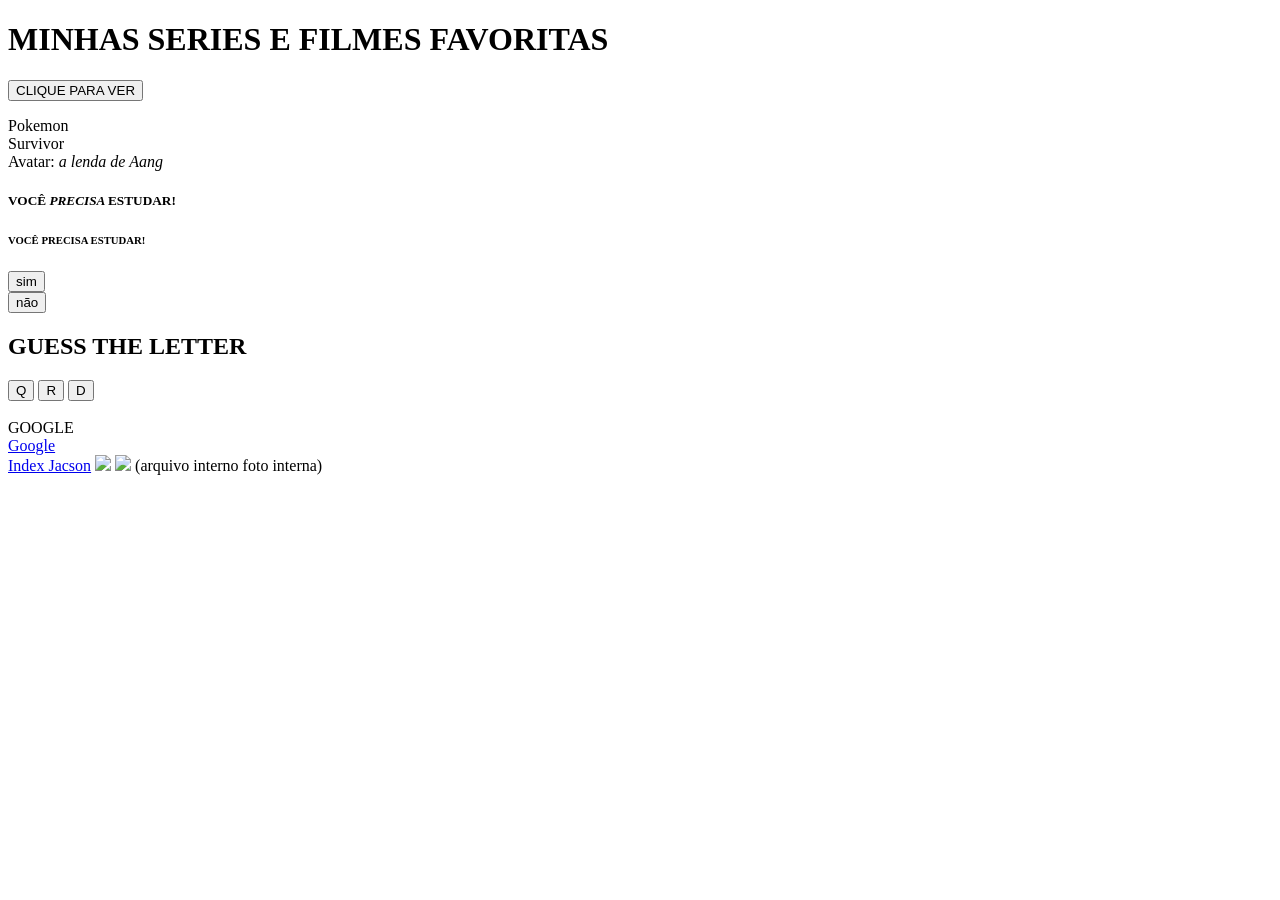
==== index.html @ ccf79c4c "adicinei imagem" ====
<!DOCTYPE html>
<html lang="en">
<head>
    <meta charset="UTF-8">
    <meta name="viewport" content="width=device-width, initial-scale=1.0">
    <title>Document</title>
</head>
<body>
    <h1> MINHAS SERIES E FILMES FAVORITAS </h1>
    <button> CLIQUE PARA VER </button>
    <p> Pokemon <br> 
        Survivor <br>
        Avatar: <em>a lenda de Aang</em>
    </p>
    
    <h5>VOCÊ <EM> PRECISA </EM> ESTUDAR!</h5>
    <h6>VOCÊ <STRONG> PRECISA </STRONG> ESTUDAR!</h6>
    <BUTTON>sim</BUTTON><br><button>não</button>
    <h2> GUESS THE LETTER </h2>
    <button>Q</button>
    <BUTTON> R </BUTTON> <button> D </button>
<br>
<br><a>GOOGLE</a> <br>
<a href="https://google.com">Google</a><br>
<a href="indexJacson.html">Index Jacson</a> 
<img src="https://mimo.app/i/earth.png">
<img src="transferir.png"> (arquivo interno foto interna)
</body>
</html>
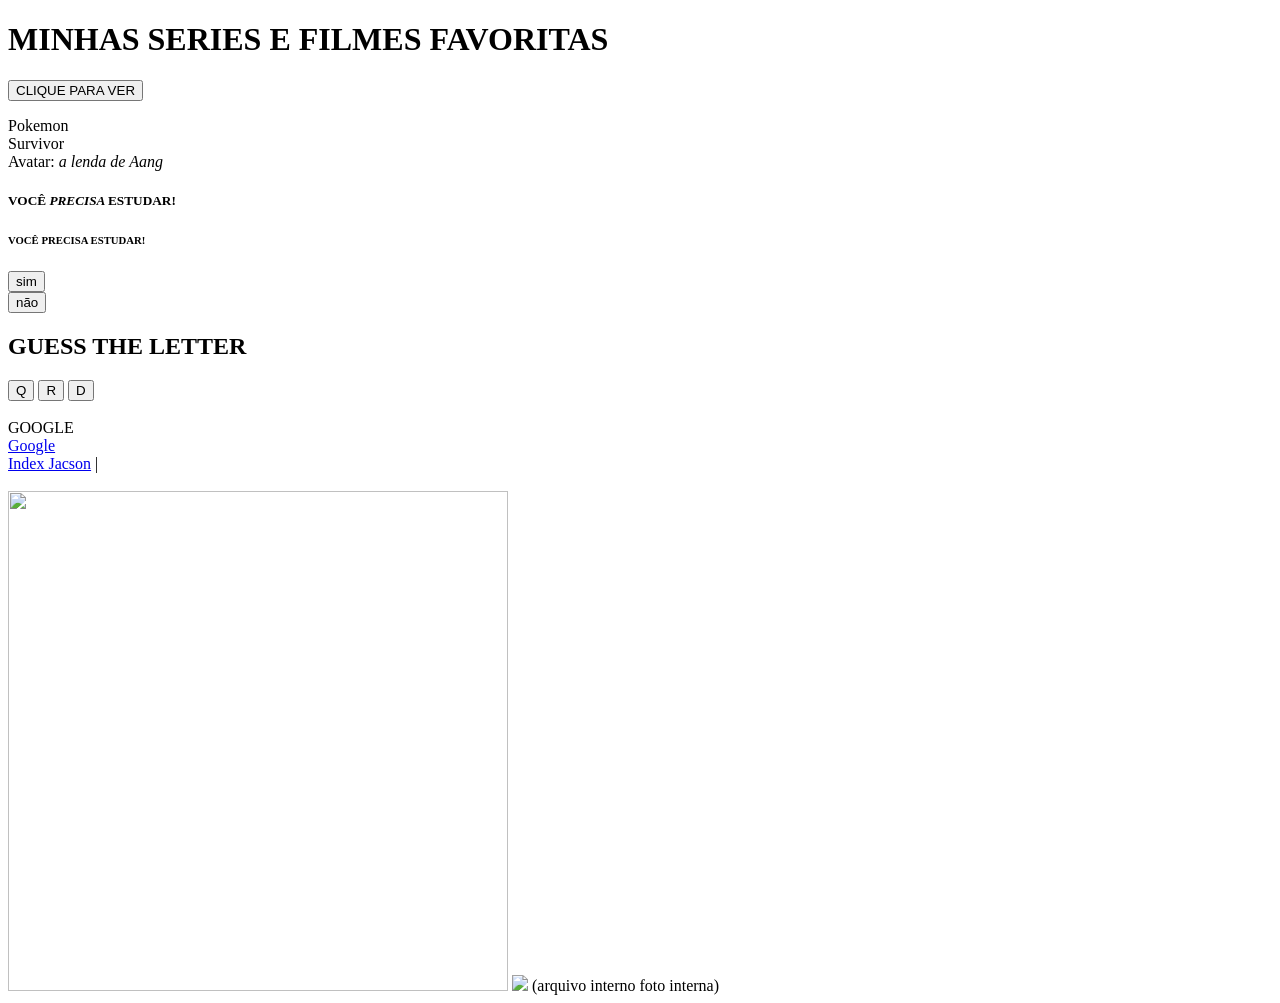
==== commit 36ffd73d: "adicionei height e width a imagem" ====
--- a/index.html
+++ b/index.html
@@ -22,8 +22,10 @@
 <br>
 <br><a>GOOGLE</a> <br>
 <a href="https://google.com">Google</a><br>
-<a href="indexJacson.html">Index Jacson</a> 
-<img src="https://mimo.app/i/earth.png">
+<a href="indexJacson.html">Index Jacson</a> | 
+<br>
+<br>
+<img src="https://mimo.app/i/earth.png" width="500" height="500">
 <img src="transferir.png"> (arquivo interno foto interna)
 </body>
 </html>
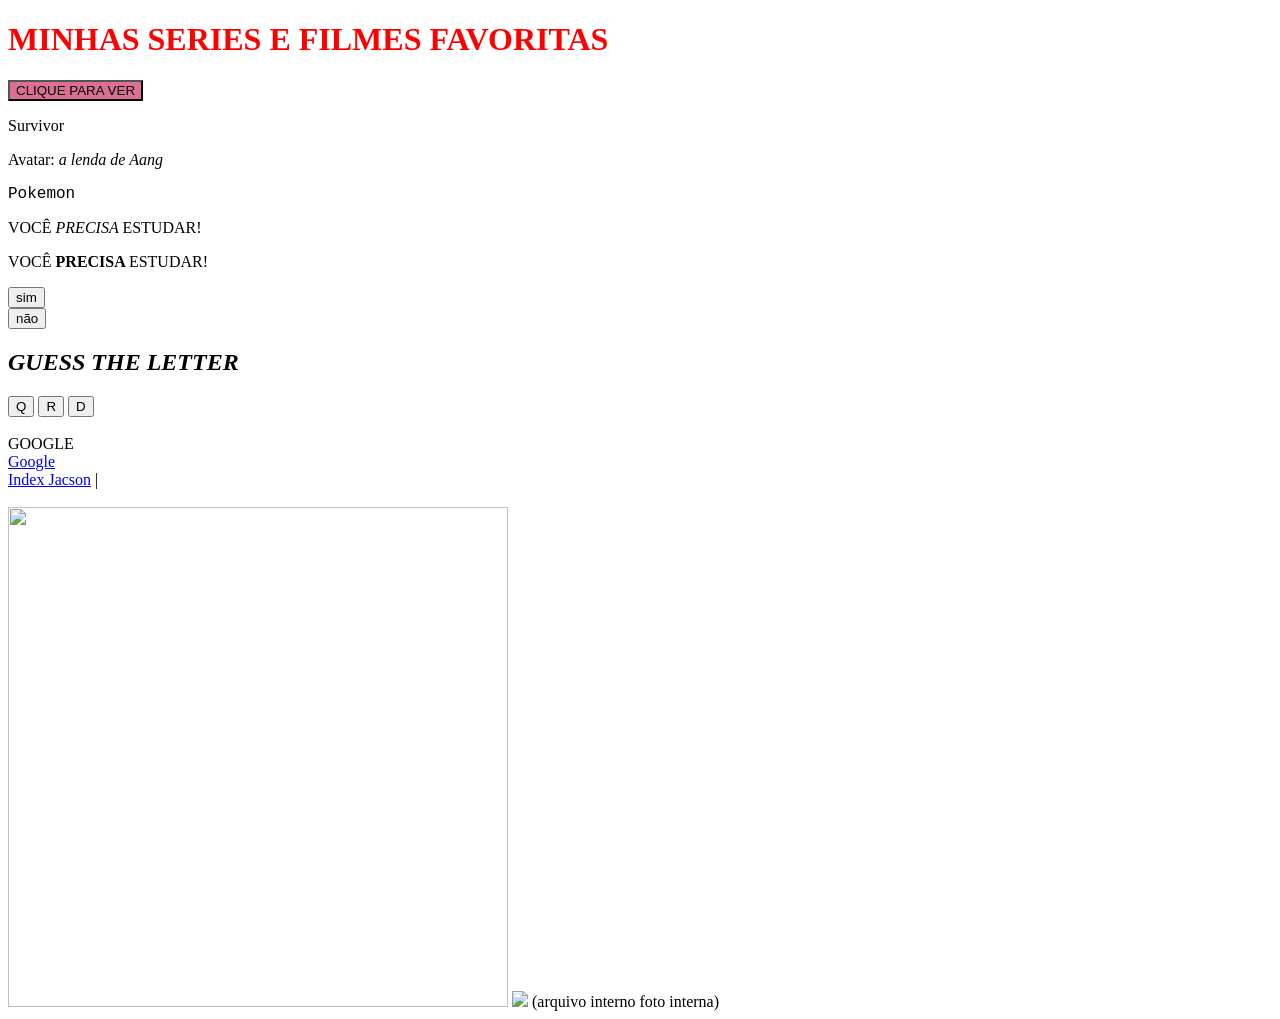
==== commit bb3dea65: "adicionei css" ====
--- a/index.html
+++ b/index.html
@@ -1,31 +1,34 @@
 <!DOCTYPE html>
 <html lang="en">
 <head>
+    <link rel="stylesheet" href="index.css">
     <meta charset="UTF-8">
     <meta name="viewport" content="width=device-width, initial-scale=1.0">
     <title>Document</title>
 </head>
 <body>
     <h1> MINHAS SERIES E FILMES FAVORITAS </h1>
-    <button> CLIQUE PARA VER </button>
-    <p> Pokemon <br> 
-        Survivor <br>
-        Avatar: <em>a lenda de Aang</em>
-    </p>
-    
-    <h5>VOCÊ <EM> PRECISA </EM> ESTUDAR!</h5>
-    <h6>VOCÊ <STRONG> PRECISA </STRONG> ESTUDAR!</h6>
-    <BUTTON>sim</BUTTON><br><button>não</button>
+    <button class="button1"> CLIQUE PARA VER </button>
+<p class="font">Survivor</p>
+<p>Avatar: <em>a lenda de Aang</em></p>
+<p class="pokemon">Pokemon</p>    
+    <p>VOCÊ <EM> PRECISA </EM> ESTUDAR!</p>
+    <p>VOCÊ <STRONG> PRECISA </STRONG> ESTUDAR!</p>
+    <BUTTON>sim</BUTTON>
+    <br>
+    <button>não</button>
     <h2> GUESS THE LETTER </h2>
     <button>Q</button>
-    <BUTTON> R </BUTTON> <button> D </button>
+    <BUTTON> R </BUTTON> 
+    <button> D </button>
 <br>
-<br><a>GOOGLE</a> <br>
+<br>
+<a class="font">GOOGLE</a> <br>
 <a href="https://google.com">Google</a><br>
 <a href="indexJacson.html">Index Jacson</a> | 
 <br>
 <br>
 <img src="https://mimo.app/i/earth.png" width="500" height="500">
-<img src="transferir.png"> (arquivo interno foto interna)
+<img src="/img/transferir.png"> (arquivo interno foto interna)
 </body>
 </html>
--- a/index.css
+++ b/index.css
@@ -0,0 +1,15 @@
+h1 {
+    color: red;
+}
+.button1 {
+    background-color: palevioletred;
+}
+.pokemon {
+    font-family: Courier;
+}
+h2 {
+    font-style: italic;
+}
+.font {
+font: bold;
+}
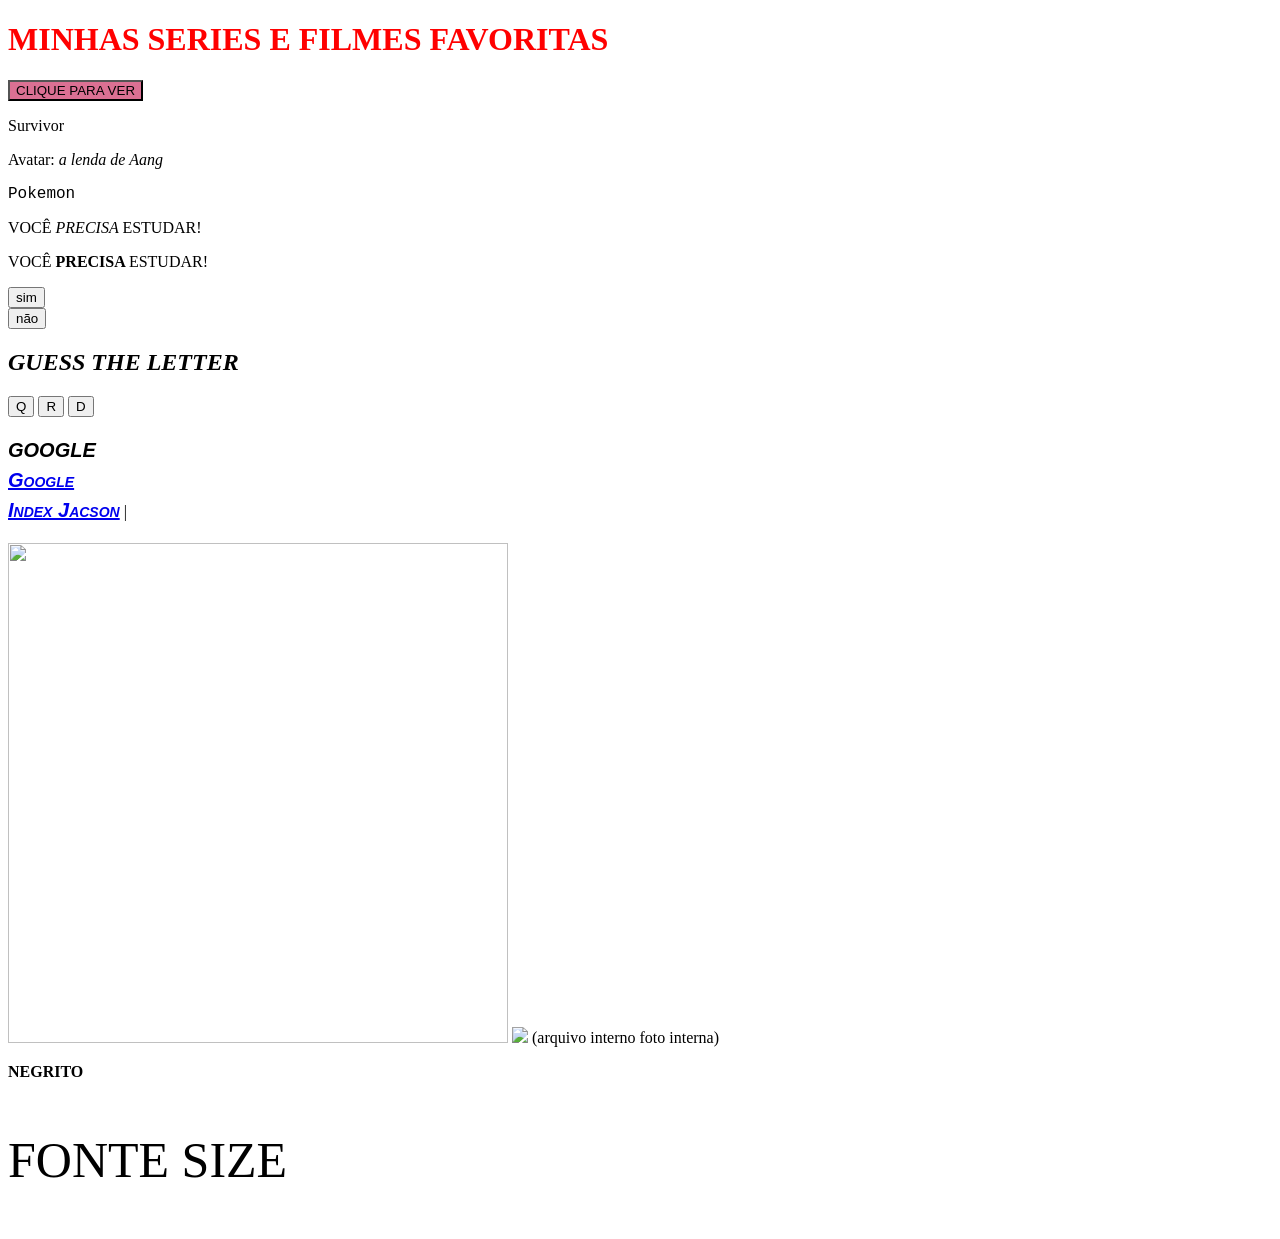
==== commit 0f50b1c9: "adicionei regras de css" ====
--- a/index.html
+++ b/index.html
@@ -9,7 +9,7 @@
 <body>
     <h1> MINHAS SERIES E FILMES FAVORITAS </h1>
     <button class="button1"> CLIQUE PARA VER </button>
-<p class="font">Survivor</p>
+<p>Survivor</p>
 <p>Avatar: <em>a lenda de Aang</em></p>
 <p class="pokemon">Pokemon</p>    
     <p>VOCÊ <EM> PRECISA </EM> ESTUDAR!</p>
@@ -30,5 +30,7 @@
 <br>
 <img src="https://mimo.app/i/earth.png" width="500" height="500">
 <img src="/img/transferir.png"> (arquivo interno foto interna)
+<p id="p1"> NEGRITO </p>
+<p id="fontsize">FONTE SIZE</p>
 </body>
 </html>
--- a/index.css
+++ b/index.css
@@ -10,6 +10,13 @@
 h2 {
     font-style: italic;
 }
-.font {
-font: bold;
+a {
+font: italic small-caps bold 20px/1.5 "arial";
+font-weight: bold;
+}
+#p1 {
+font-weight: bold;
+}
+#fontsize {
+    font-size: 50px;
 }
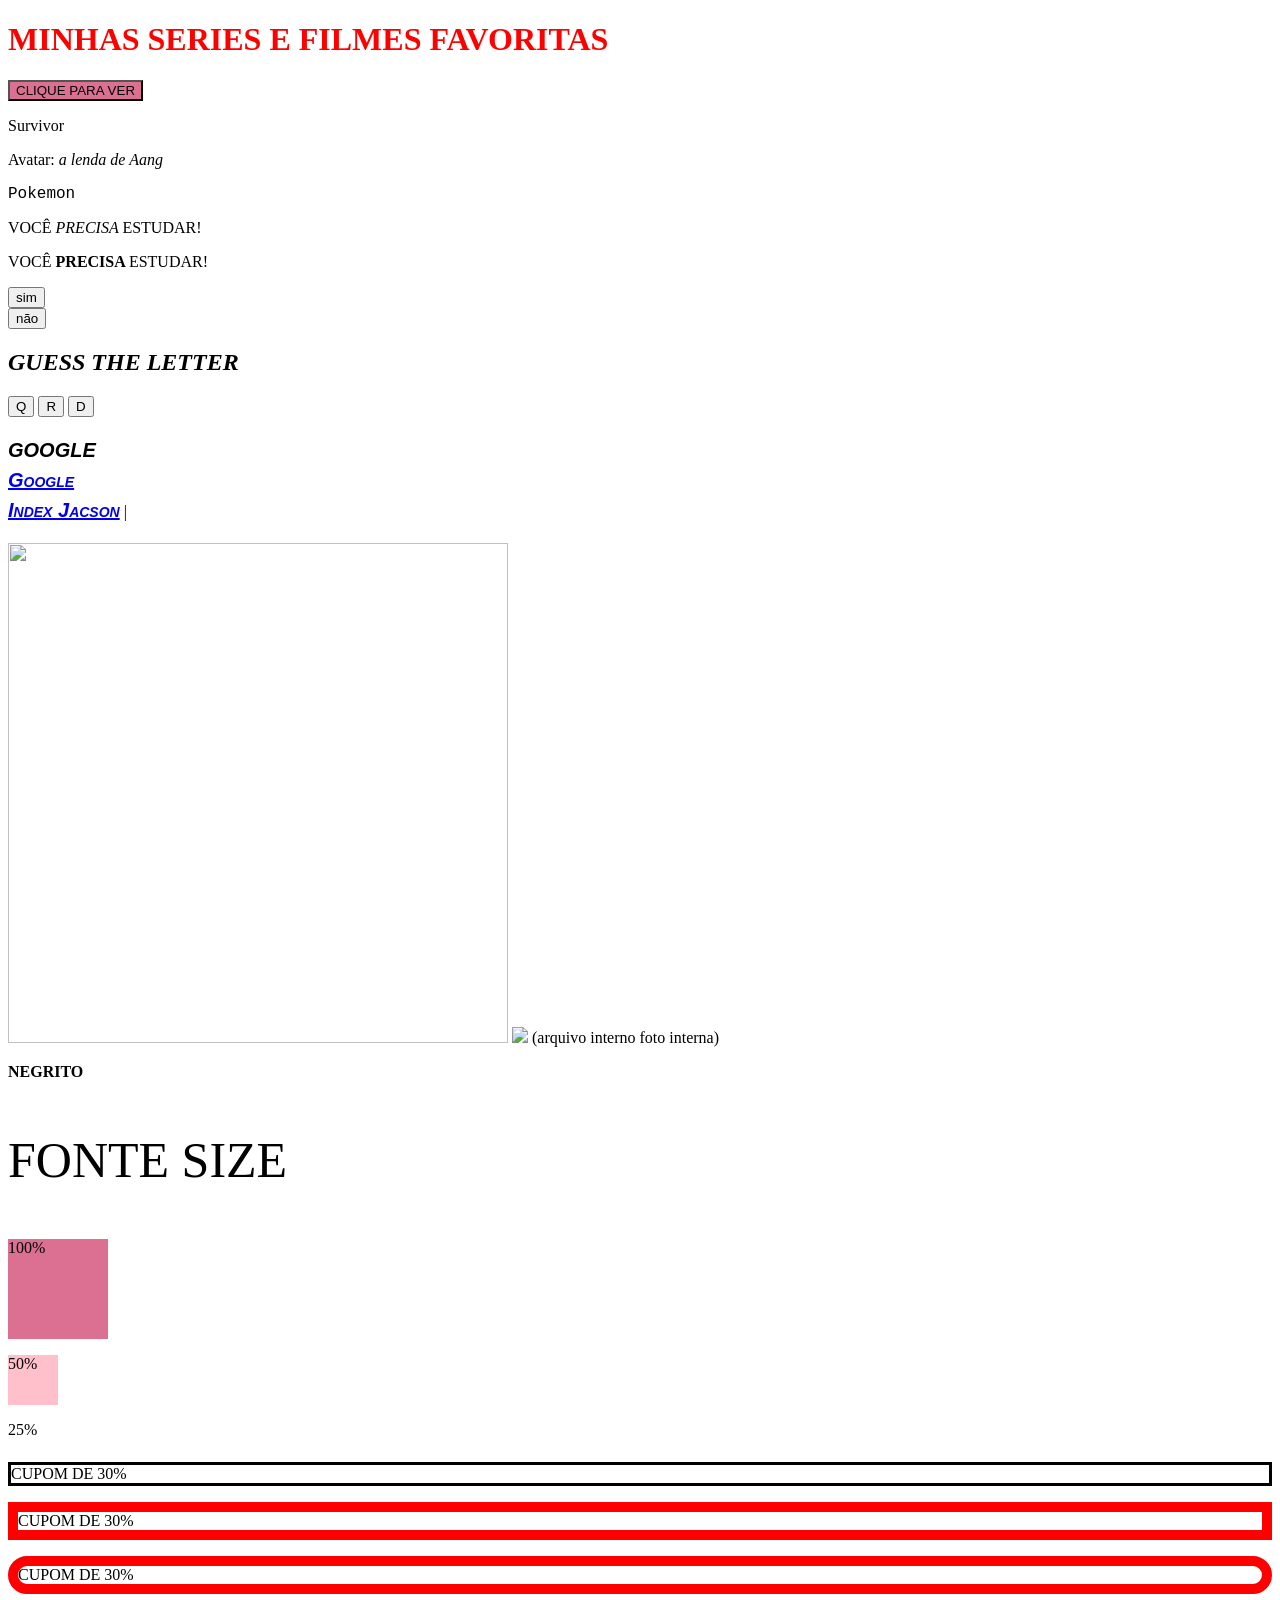
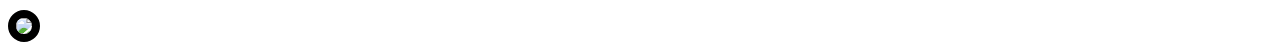
==== commit 918caf91: "adicionei border, mudei cor da border, espessura com px, border-radius, adicionei borda na imagem..." ====
--- a/index.html
+++ b/index.html
@@ -32,5 +32,12 @@
 <img src="/img/transferir.png"> (arquivo interno foto interna)
 <p id="p1"> NEGRITO </p>
 <p id="fontsize">FONTE SIZE</p>
+<p class="tamanho1">100%</p>
+<p class="tamanho2">50%</p>
+<p class="tamanho3">25%</p>
+<p class="cupom1">CUPOM DE 30%</p>
+<p class="cupom2"> CUPOM DE 30%</p>
+<p class="cupom3">CUPOM DE 30%</p>
+<img src="https://mimo.app/i/wing1.png" class="aviao">
 </body>
 </html>
--- a/index.css
+++ b/index.css
@@ -19,4 +19,32 @@
 }
 #fontsize {
     font-size: 50px;
+}
+.tamanho1 {
+    height: 100px;
+    width: 100px;
+    background-color: palevioletred;
+}
+.tamanho2 {
+    height: 50px;
+    width: 50px;
+background-color: pink;
+}
+.tamanho3 {
+    height: 25px;
+    width: 25px;
+}
+.cupom1 {
+    border: solid;
+}
+.cupom2 {
+    border: solid 10px red;
+}
+.cupom3 {
+    border: solid 10px red;
+    border-radius: 20px;
+}
+.aviao {
+    border: solid 8px black;
+    border-radius: 100px;
 }
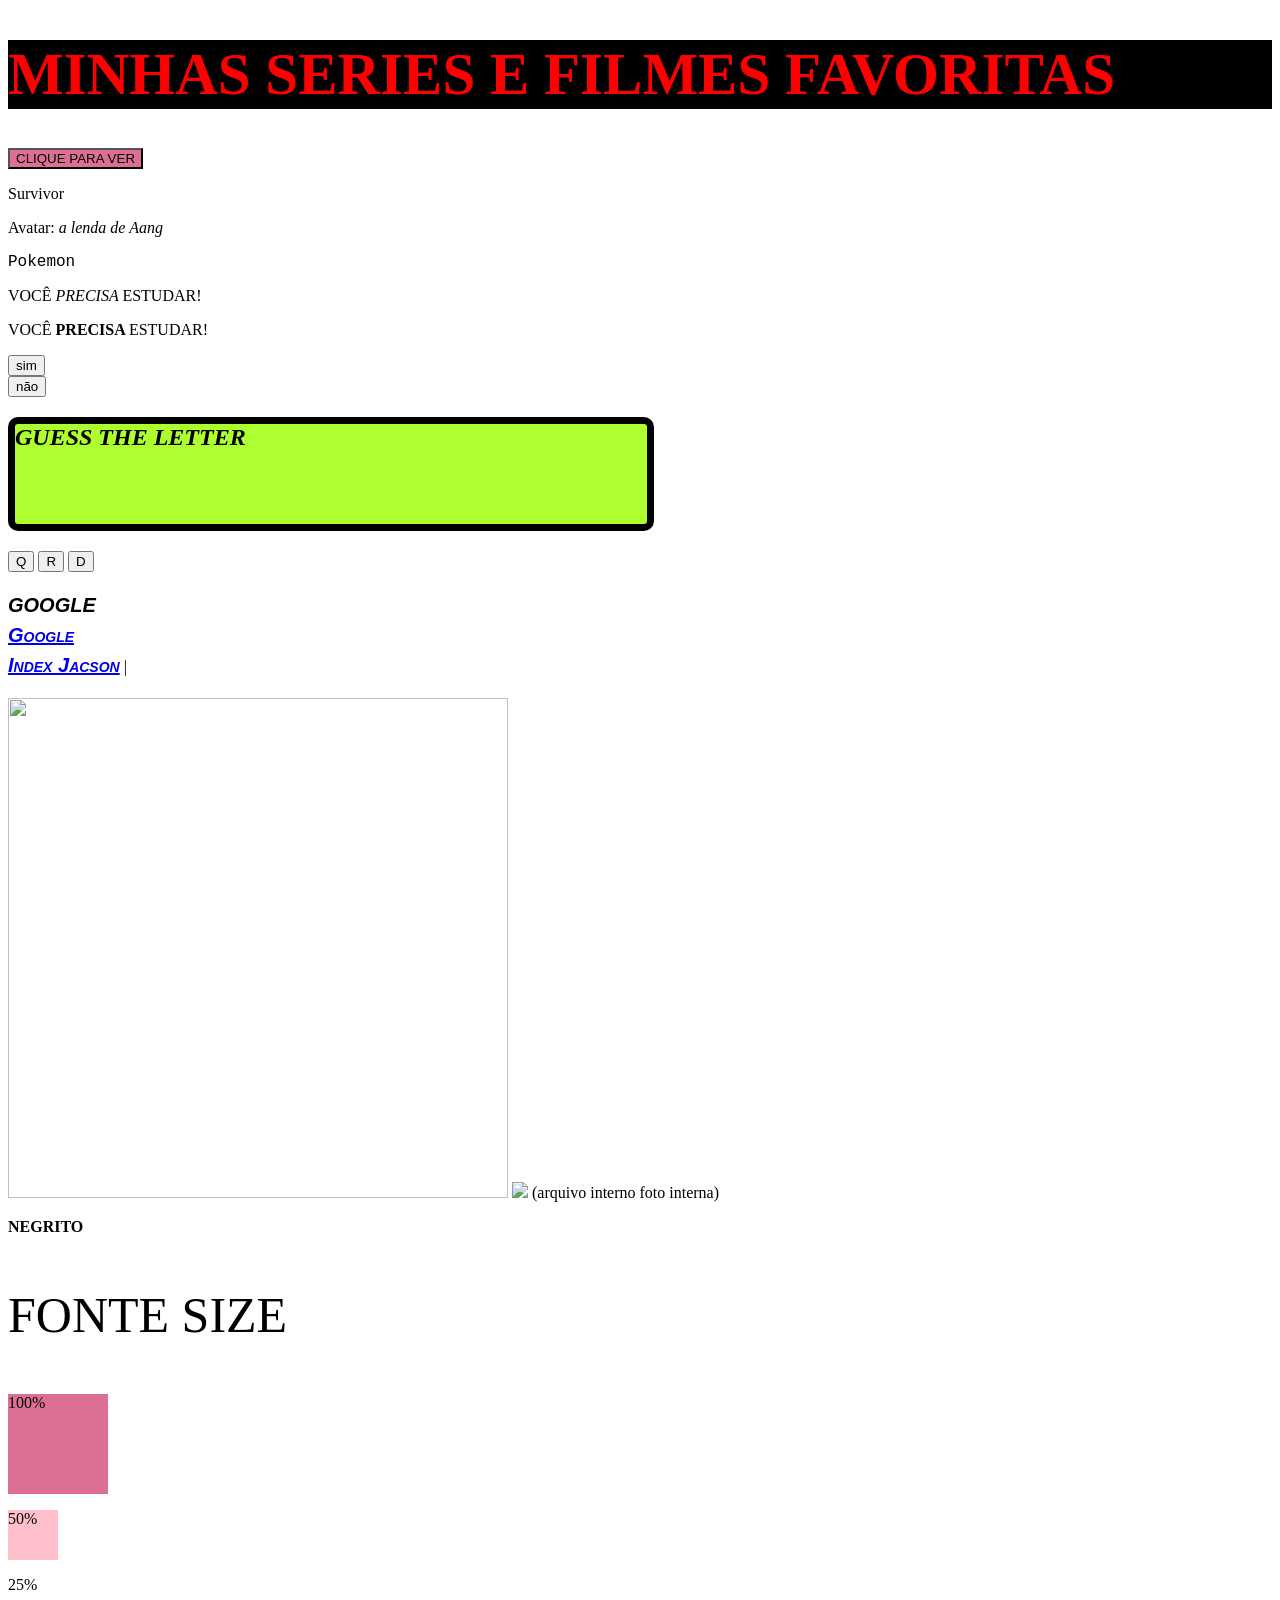
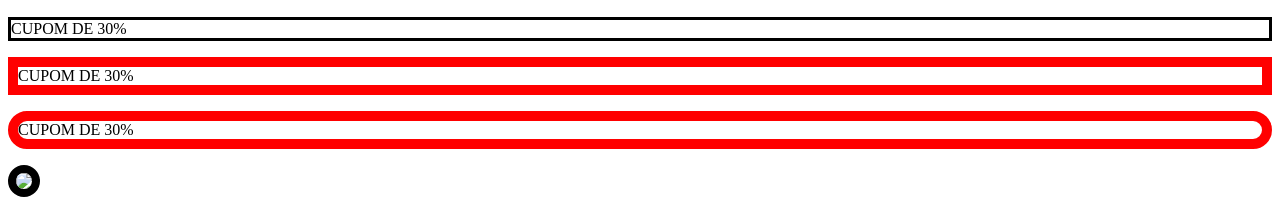
==== commit 83930fbd: "adicionei estilos na tag head com a tag stule" ====
--- a/index.html
+++ b/index.html
@@ -5,6 +5,19 @@
     <meta charset="UTF-8">
     <meta name="viewport" content="width=device-width, initial-scale=1.0">
     <title>Document</title>
+    <style>
+        h1 {
+            font-size: 59px;
+            background-color: black;
+        }
+        h2 {
+            background-color: greenyellow;
+            height: 100px;
+            width: 50%;
+            border: solid 7px;
+            border-radius: 10px;
+        }
+    </style>
 </head>
 <body>
     <h1> MINHAS SERIES E FILMES FAVORITAS </h1>
@@ -39,5 +52,6 @@
 <p class="cupom2"> CUPOM DE 30%</p>
 <p class="cupom3">CUPOM DE 30%</p>
 <img src="https://mimo.app/i/wing1.png" class="aviao">
+
 </body>
 </html>
--- a/index.css
+++ b/index.css
@@ -47,4 +47,4 @@
 .aviao {
     border: solid 8px black;
     border-radius: 100px;
-}+}
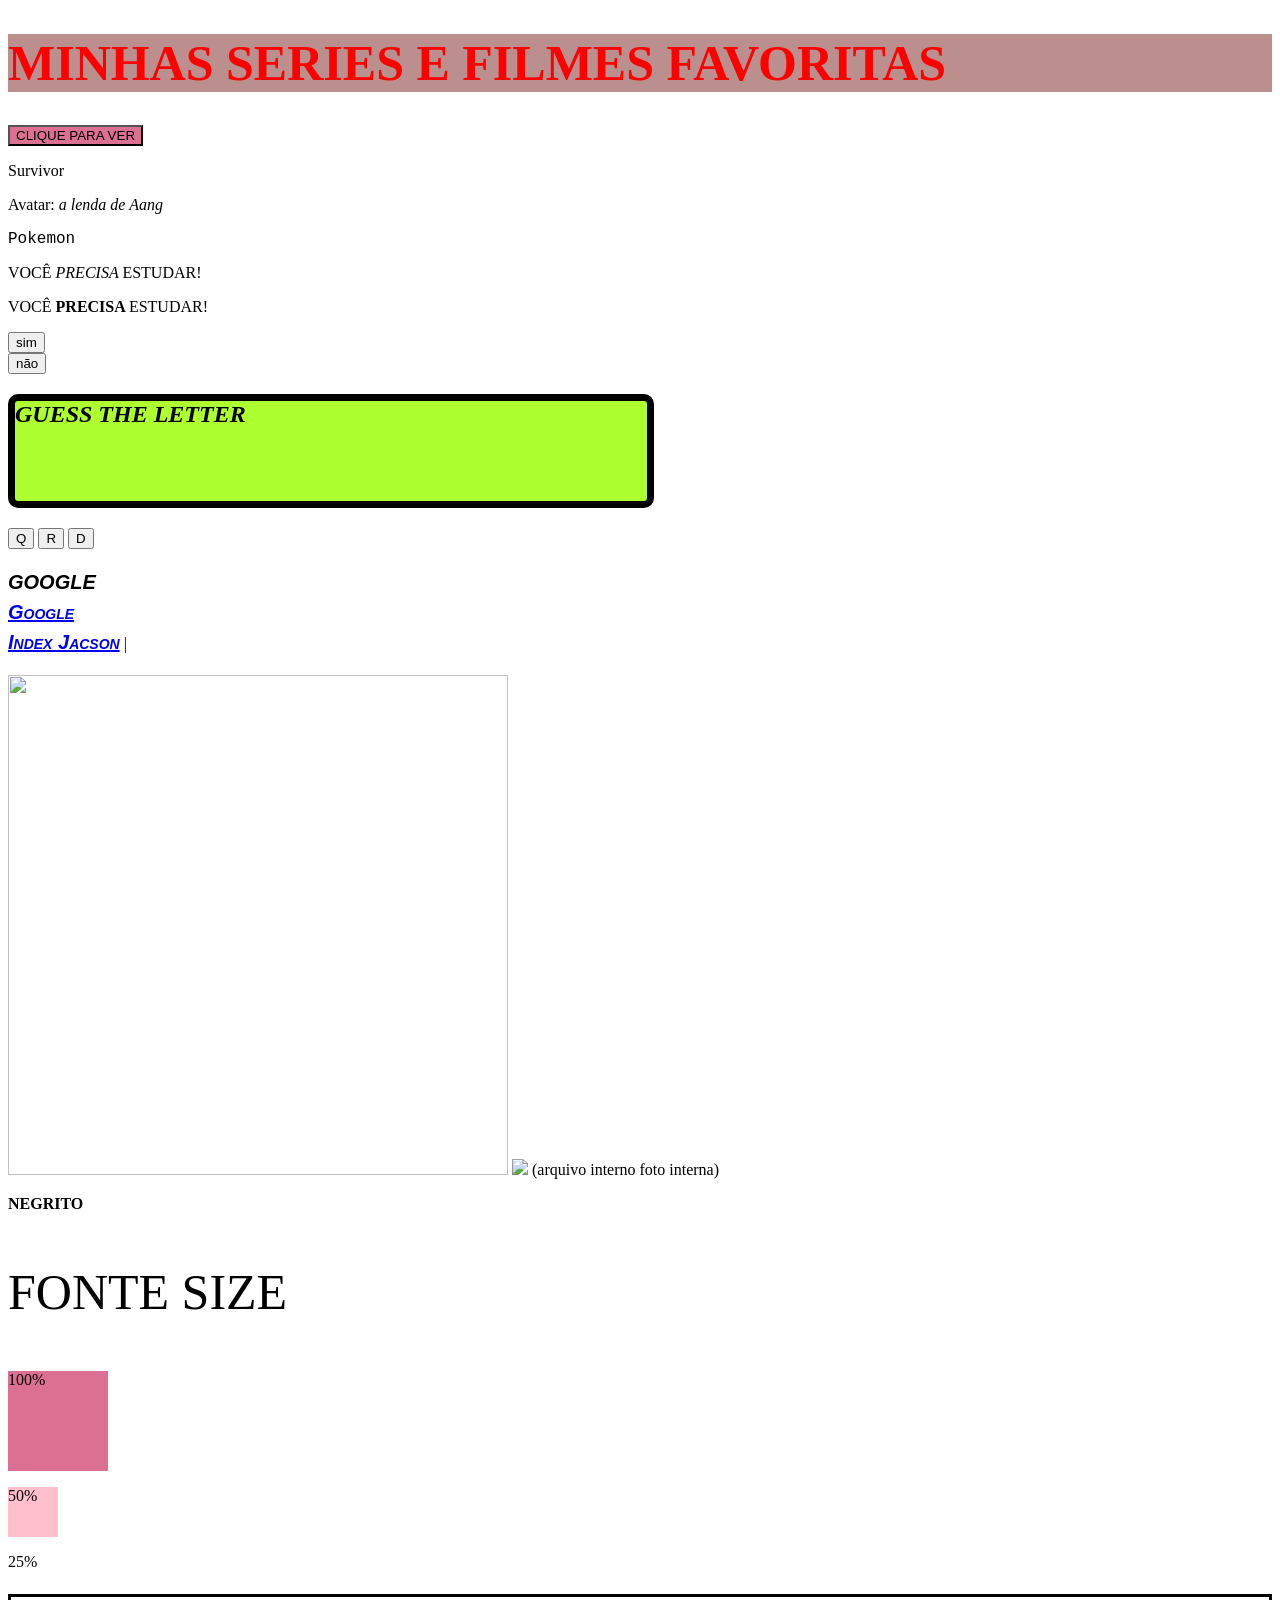
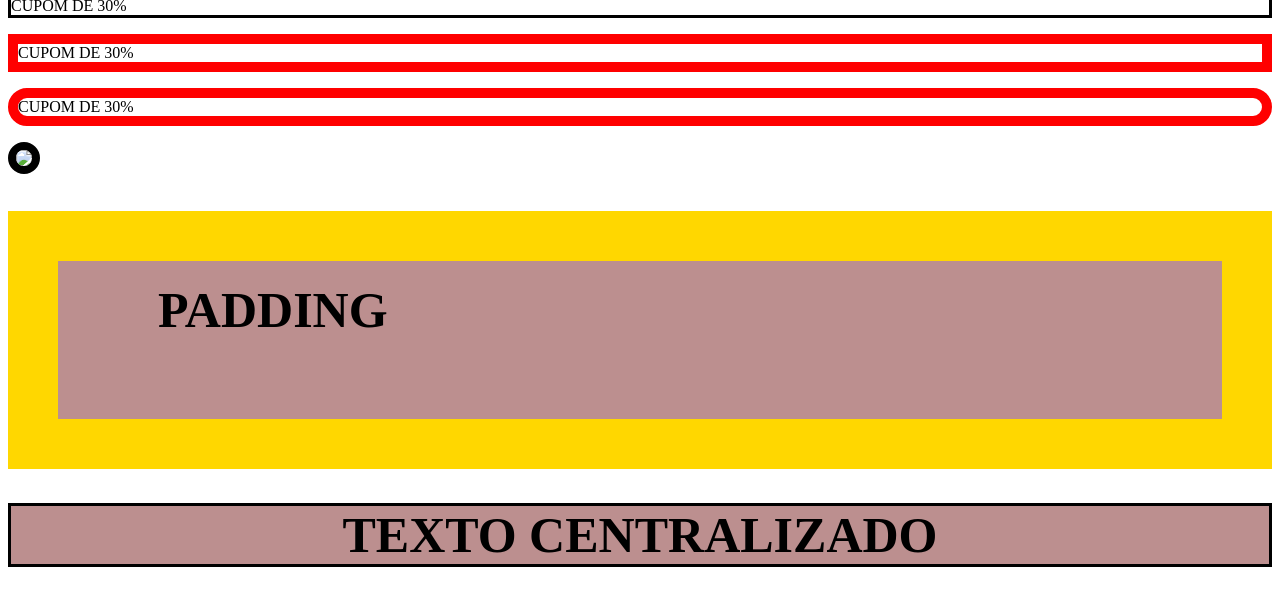
==== commit e8d21302: "fiz text align" ====
--- a/index.html
+++ b/index.html
@@ -7,8 +7,8 @@
     <title>Document</title>
     <style>
         h1 {
-            font-size: 59px;
-            background-color: black;
+            font-size: 50px;
+            background-color: rosybrown;
         }
         h2 {
             background-color: greenyellow;
@@ -20,7 +20,7 @@
     </style>
 </head>
 <body>
-    <h1> MINHAS SERIES E FILMES FAVORITAS </h1>
+    <h1 class="titulo"> MINHAS SERIES E FILMES FAVORITAS </h1>
     <button class="button1"> CLIQUE PARA VER </button>
 <p>Survivor</p>
 <p>Avatar: <em>a lenda de Aang</em></p>
@@ -52,6 +52,7 @@
 <p class="cupom2"> CUPOM DE 30%</p>
 <p class="cupom3">CUPOM DE 30%</p>
 <img src="https://mimo.app/i/wing1.png" class="aviao">
-
+<h1 class="padding">PADDING</h1>
+<h1 id="centralizar">TEXTO CENTRALIZADO</h1>
 </body>
 </html>
--- a/index.css
+++ b/index.css
@@ -1,4 +1,4 @@
-h1 {
+.titulo {
     color: red;
 }
 .button1 {
@@ -48,3 +48,11 @@
     border: solid 8px black;
     border-radius: 100px;
 }
+.padding {
+    border: solid gold 50px;
+    padding: 20px 40px 80px 100px;
+}
+#centralizar {
+    border: solid;
+    text-align: center;
+}
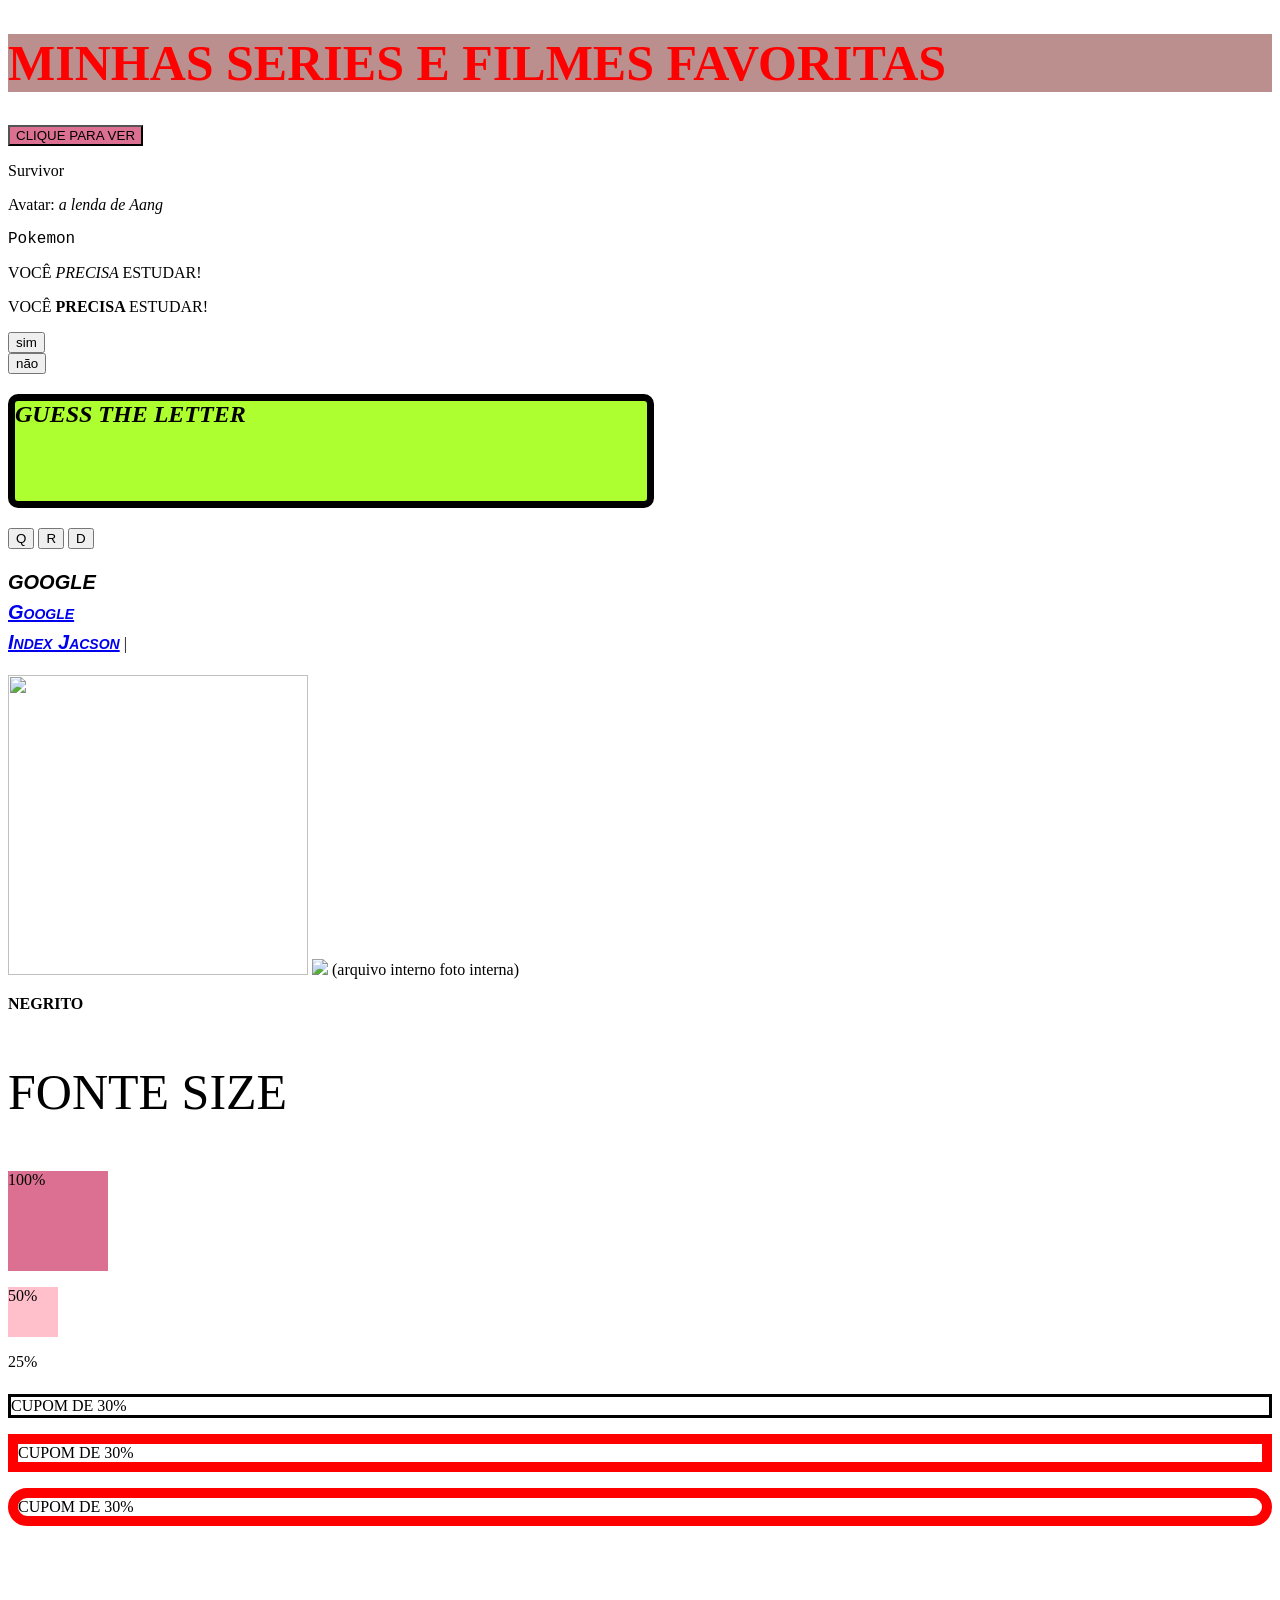
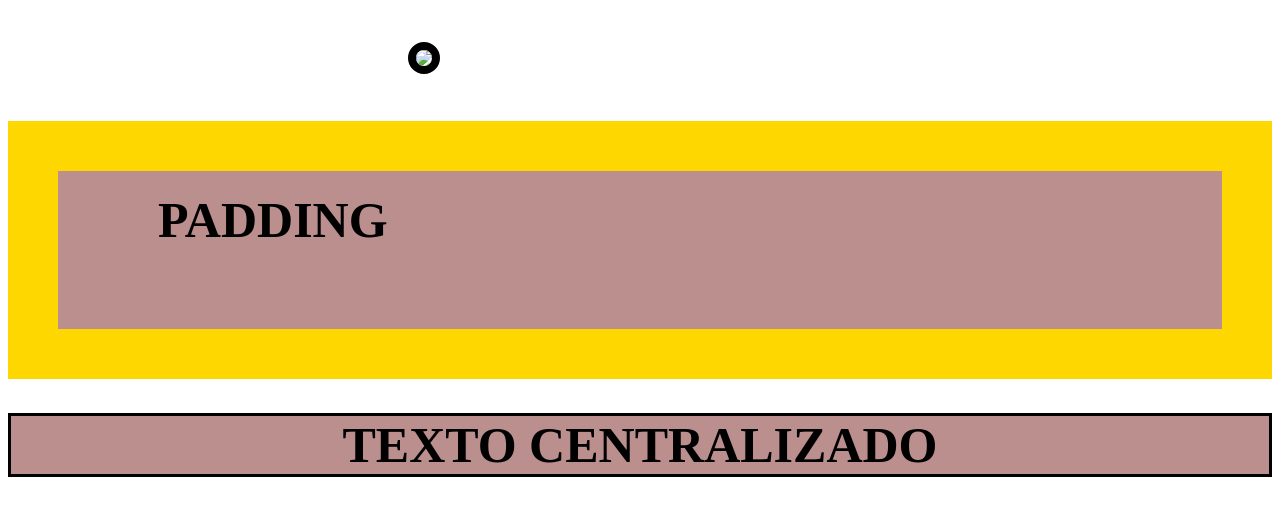
==== commit a8166f72: "adicionei margin" ====
--- a/index.html
+++ b/index.html
@@ -41,7 +41,7 @@
 <a href="indexJacson.html">Index Jacson</a> | 
 <br>
 <br>
-<img src="https://mimo.app/i/earth.png" width="500" height="500">
+<img class="terra" src="https://mimo.app/i/earth.png" width="500" height="500">
 <img src="/img/transferir.png"> (arquivo interno foto interna)
 <p id="p1"> NEGRITO </p>
 <p id="fontsize">FONTE SIZE</p>
--- a/index.css
+++ b/index.css
@@ -19,6 +19,10 @@
 }
 #fontsize {
     font-size: 50px;
+}
+.terra {
+    width: 300px;
+    height: 300px;
 }
 .tamanho1 {
     height: 100px;
@@ -47,6 +51,7 @@
 .aviao {
     border: solid 8px black;
     border-radius: 100px;
+    margin: 100px 10px 10px 400px;
 }
 .padding {
     border: solid gold 50px;
